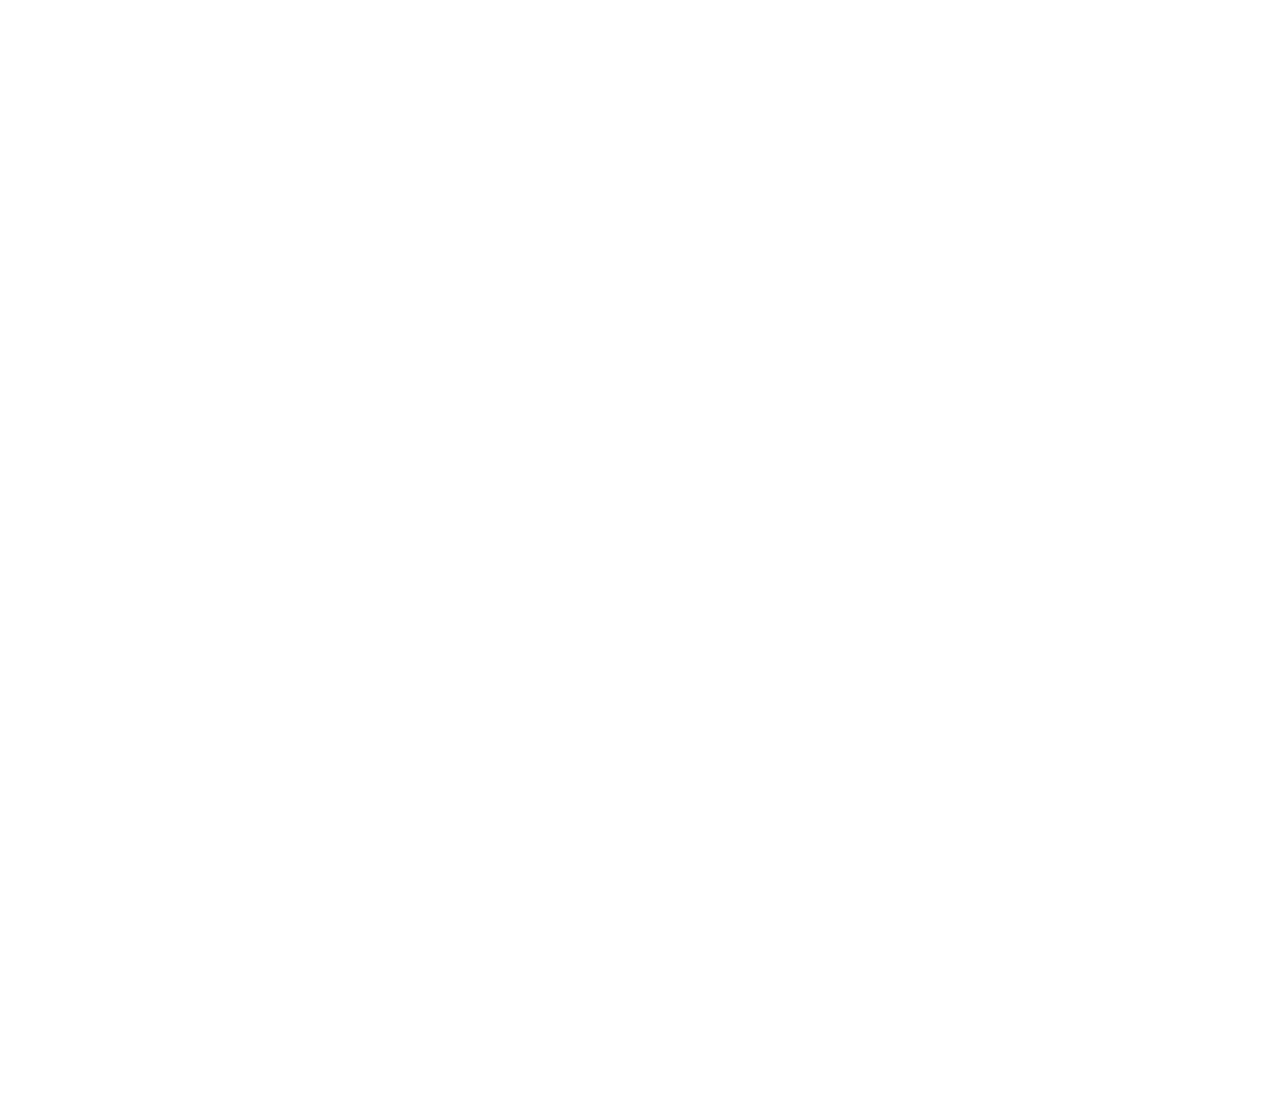
==== covid19.html @ 32f375a7 "cbnb" ====
<html>
<head>
</head>
<body>
<iframe width="1920" height="1086" src="https://datastudio.google.com/embed/reporting/683ff625-9772-4880-9c08-ef37276e6ca9/page/neYIB" frameborder="0" style="border:0" allowfullscreen></iframe></iframe>
</body>
</html>
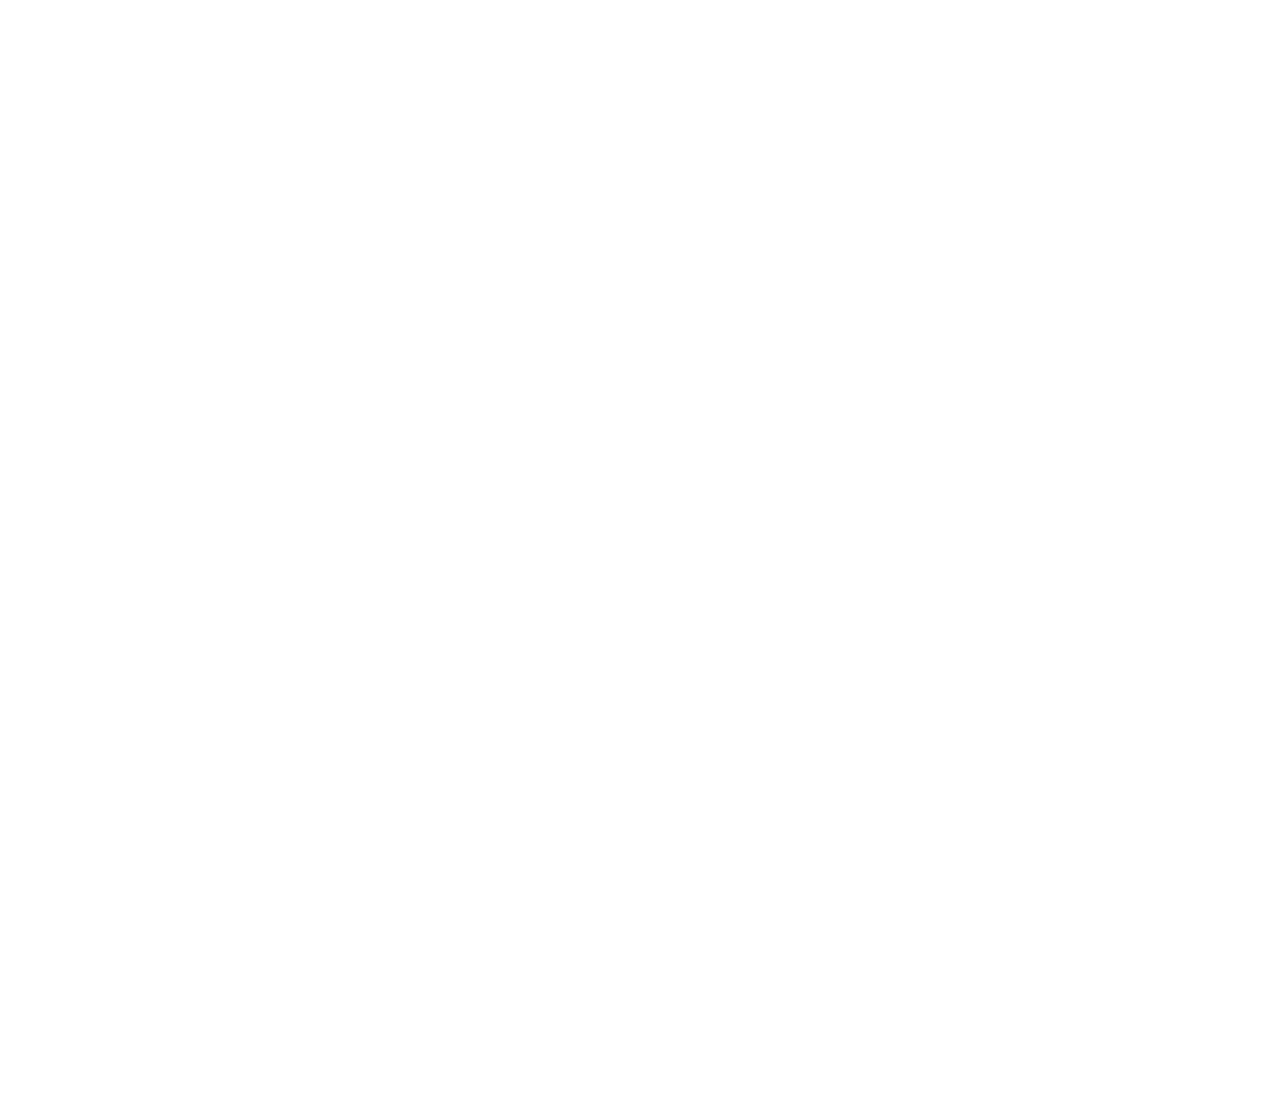
==== commit c44f064b: "xczcc" ====
--- a/covid19.html
+++ b/covid19.html
@@ -2,6 +2,6 @@
 <head>
 </head>
 <body>
-<iframe width="1920" height="1086" src="https://datastudio.google.com/embed/reporting/683ff625-9772-4880-9c08-ef37276e6ca9/page/neYIB" frameborder="0" style="border:0" allowfullscreen></iframe></iframe>
+<iframe width="1920" height="1080" src="https://datastudio.google.com/embed/reporting/683ff625-9772-4880-9c08-ef37276e6ca9/page/wsZIB" frameborder="0" style="border:0" allowfullscreen></iframe>
 </body>
 </html>
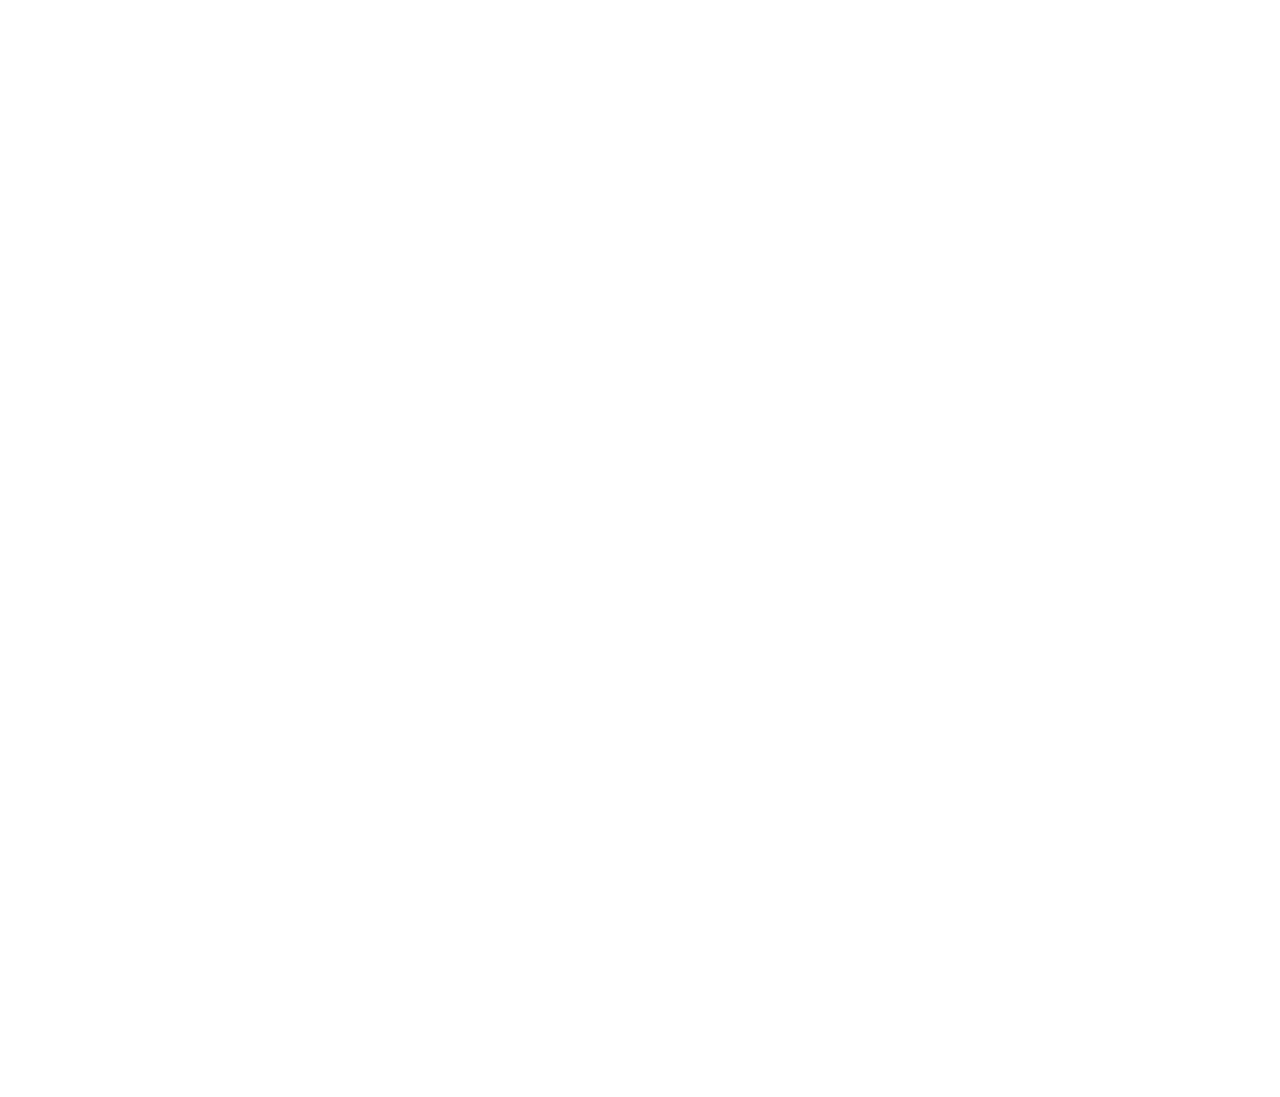
==== commit f7201cf8: "yyyuyuyuu" ====
--- a/covid19.html
+++ b/covid19.html
@@ -2,6 +2,6 @@
 <head>
 </head>
 <body>
-<iframe width="1920" height="1080" src="https://datastudio.google.com/embed/reporting/683ff625-9772-4880-9c08-ef37276e6ca9/page/wsZIB" frameborder="0" style="border:0" allowfullscreen></iframe>
+<iframe width="1920" height="1081" src="https://datastudio.google.com/embed/reporting/683ff625-9772-4880-9c08-ef37276e6ca9/page/wsZIB" frameborder="0" style="border:0" allowfullscreen></iframe>
 </body>
 </html>
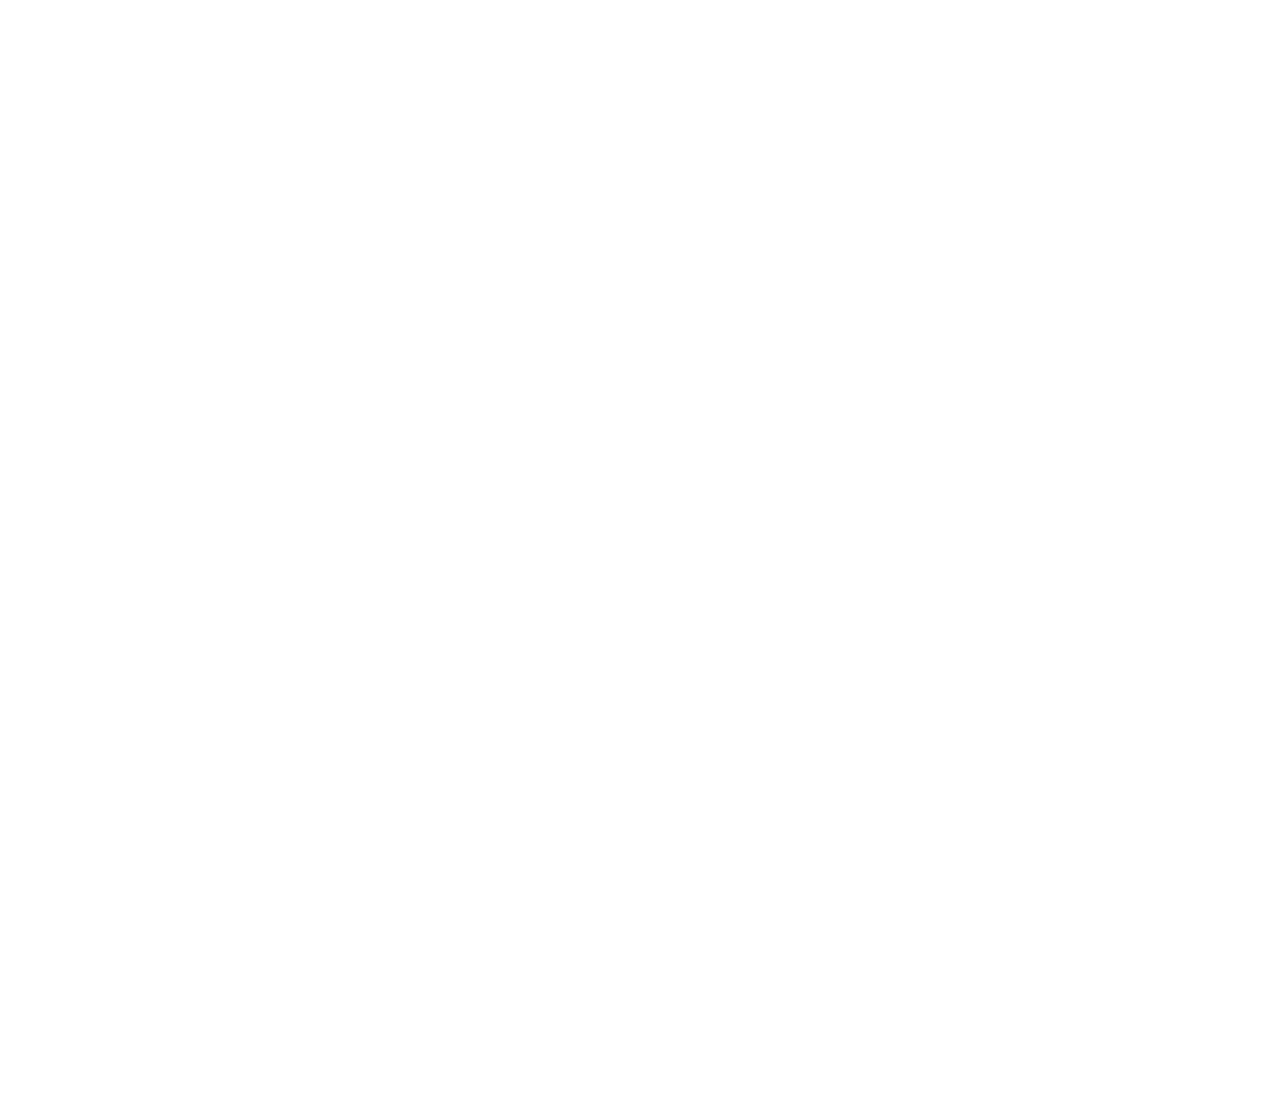
==== commit 9bd33a10: "zcvxcvcvcvcccc" ====
--- a/covid19.html
+++ b/covid19.html
@@ -2,6 +2,6 @@
 <head>
 </head>
 <body>
-<iframe width="1920" height="1081" src="https://datastudio.google.com/embed/reporting/683ff625-9772-4880-9c08-ef37276e6ca9/page/wsZIB" frameborder="0" style="border:0" allowfullscreen></iframe>
+<iframe width="1920" height="1080" src="https://datastudio.google.com/embed/reporting/683ff625-9772-4880-9c08-ef37276e6ca9/page/wsZIB" frameborder="0" style="border:0" allowfullscreen></iframe>
 </body>
 </html>
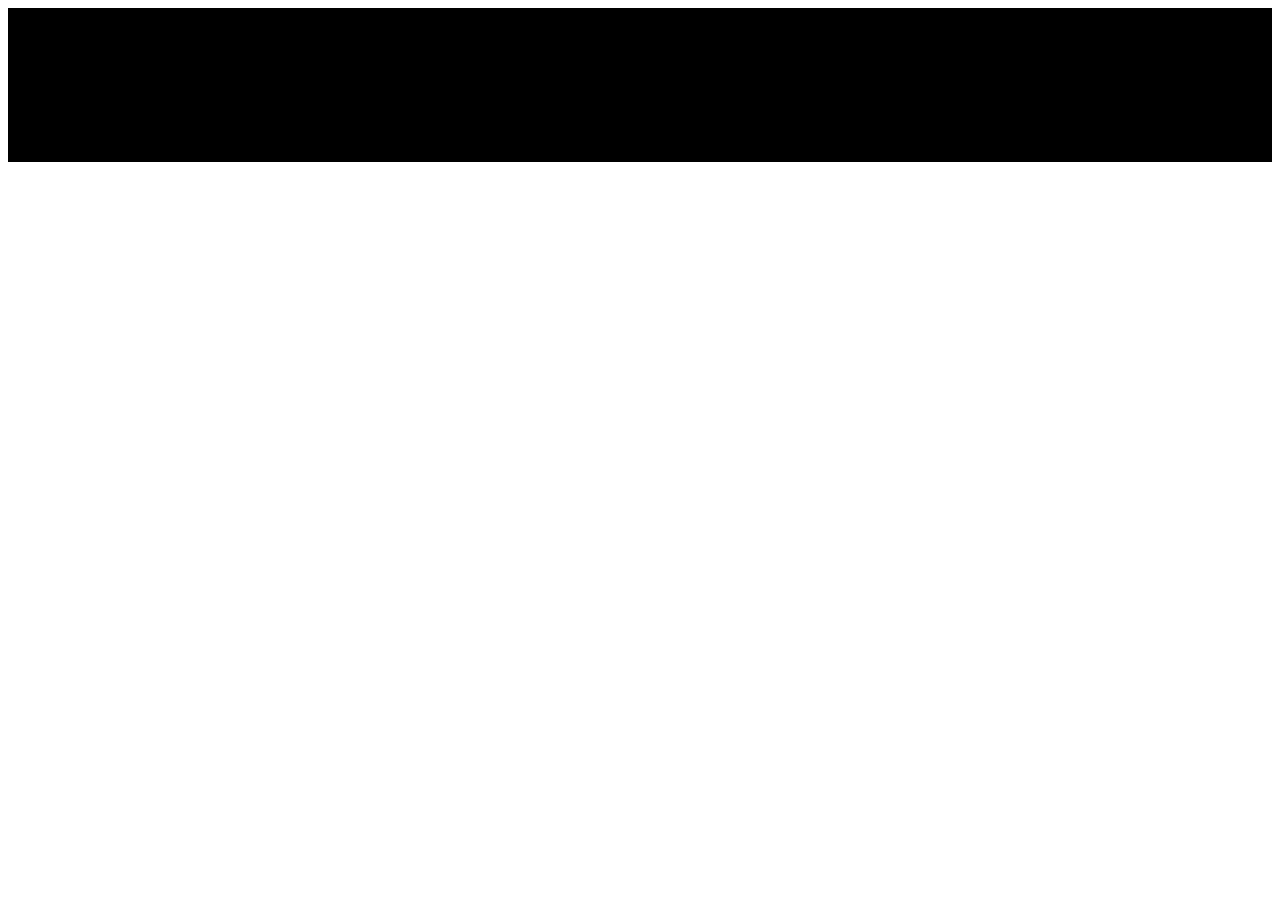
==== commit df2424de: "ssss" ====
--- a/covid19.html
+++ b/covid19.html
@@ -1,7 +1,26 @@
+<!DOCTYPE html>
 <html>
 <head>
+	<meta name="viewport" content="width=device-width, initial-scale=1.0">
+	<meta charset="utf-8">
+	<title>COVID19 Data Report Srilanka Live Update - Kernalspace</title>
+   <meta name="description" content="Software Solutions | App Developing | Augmented Reality | Cloud | Digital Media">  
+   <meta name="keyword" content="appceylon,app ceylon,app sri lanka,ceylon software,ceylon dev">
+
 </head>
 <body>
-<iframe width="1920" height="1080" src="https://datastudio.google.com/embed/reporting/683ff625-9772-4880-9c08-ef37276e6ca9/page/wsZIB" frameborder="0" style="border:0" allowfullscreen></iframe>
+<div id="container" style="background-color:black">
+<iframe  id="p2" width="100%" height="100%" src="https://datastudio.google.com/embed/reporting/683ff625-9772-4880-9c08-ef37276e6ca9/page/l7ZIB" frameborder="0" style="border:0" allowfullscreen></iframe>
+</div>
+
+<script
+  src="https://code.jquery.com/jquery-3.4.1.min.js"
+  integrity="sha256-CSXorXvZcTkaix6Yvo6HppcZGetbYMGWSFlBw8HfCJo="
+  crossorigin="anonymous"></script>
+<script>
+$(document).ready(function(){
+	$('#container').css({'height':window.screen.height});
+});
+</script>
 </body>
 </html>
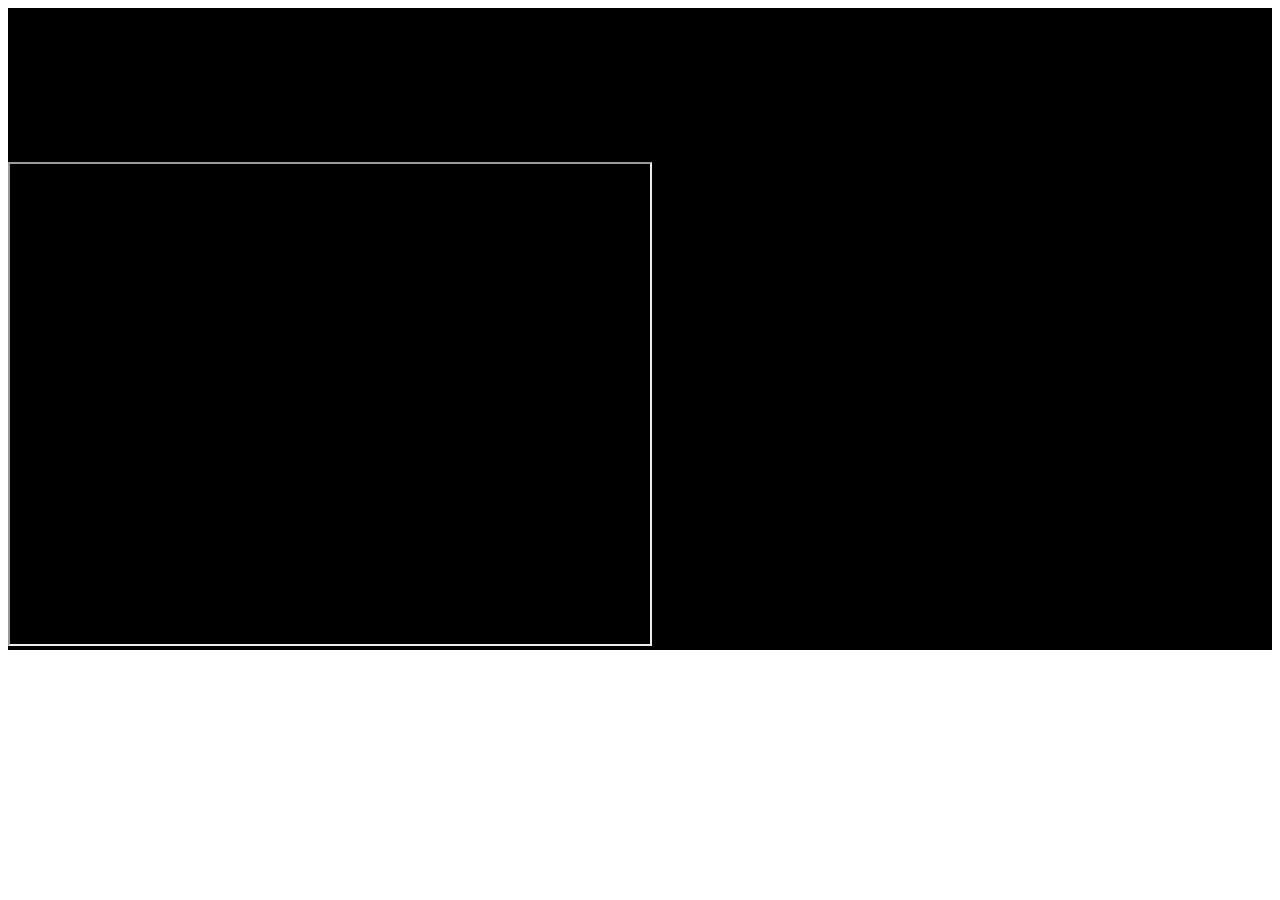
==== commit b3a55950: "Update covid19.html" ====
--- a/covid19.html
+++ b/covid19.html
@@ -11,6 +11,7 @@
 <body>
 <div id="container" style="background-color:black">
 <iframe  id="p2" width="100%" height="100%" src="https://datastudio.google.com/embed/reporting/683ff625-9772-4880-9c08-ef37276e6ca9/page/l7ZIB" frameborder="0" style="border:0" allowfullscreen></iframe>
+<iframe src="https://www.google.com/maps/d/embed?mid=1cNjh5Uu0-GDinbk7KvZIQqTNBfM-eMc4" width="640" height="480"></iframe>
 </div>
 
 <script
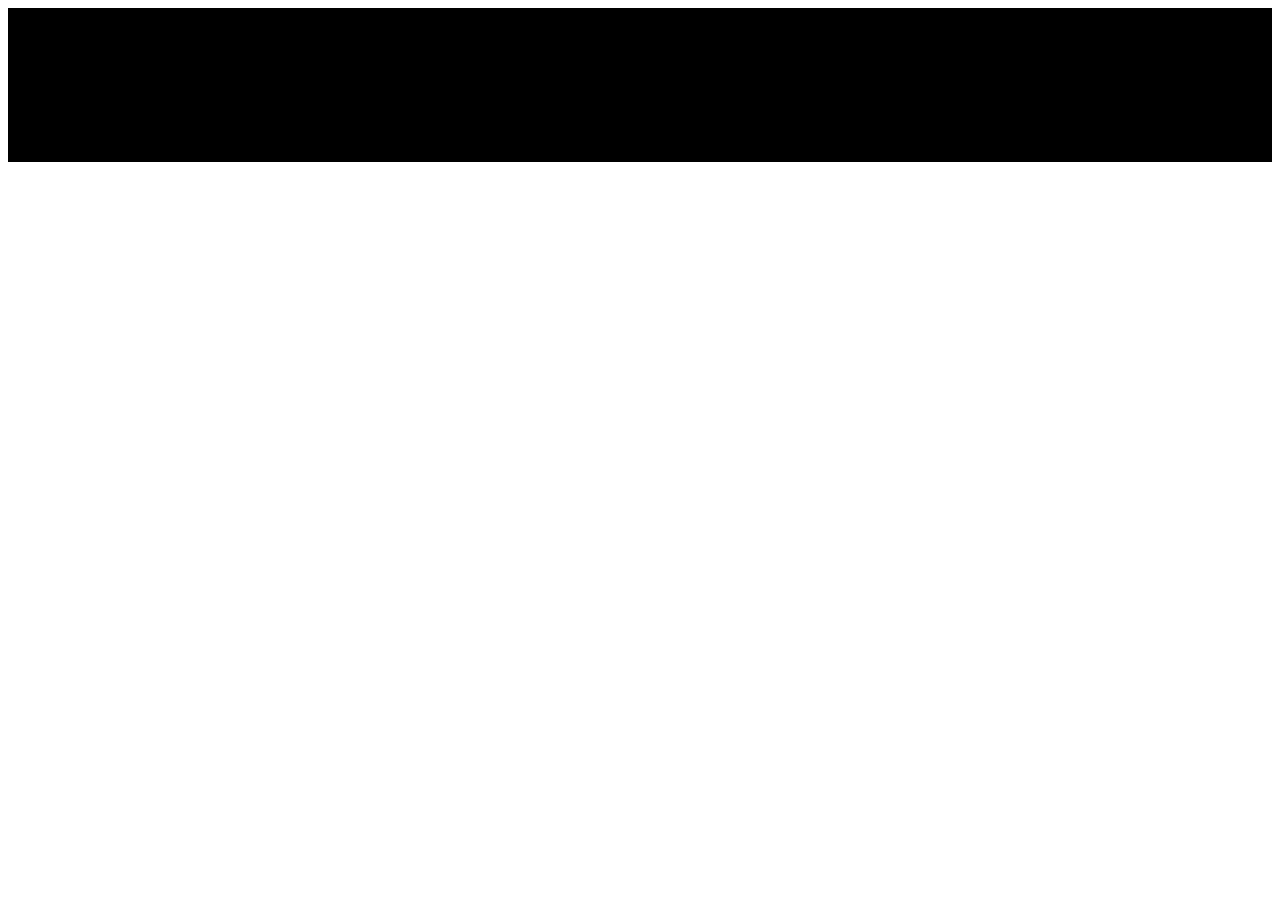
==== commit d43657b0: "Update covid19.html" ====
--- a/covid19.html
+++ b/covid19.html
@@ -11,7 +11,6 @@
 <body>
 <div id="container" style="background-color:black">
 <iframe  id="p2" width="100%" height="100%" src="https://datastudio.google.com/embed/reporting/683ff625-9772-4880-9c08-ef37276e6ca9/page/l7ZIB" frameborder="0" style="border:0" allowfullscreen></iframe>
-<iframe src="https://www.google.com/maps/d/embed?mid=1cNjh5Uu0-GDinbk7KvZIQqTNBfM-eMc4" width="640" height="480"></iframe>
 </div>
 
 <script
